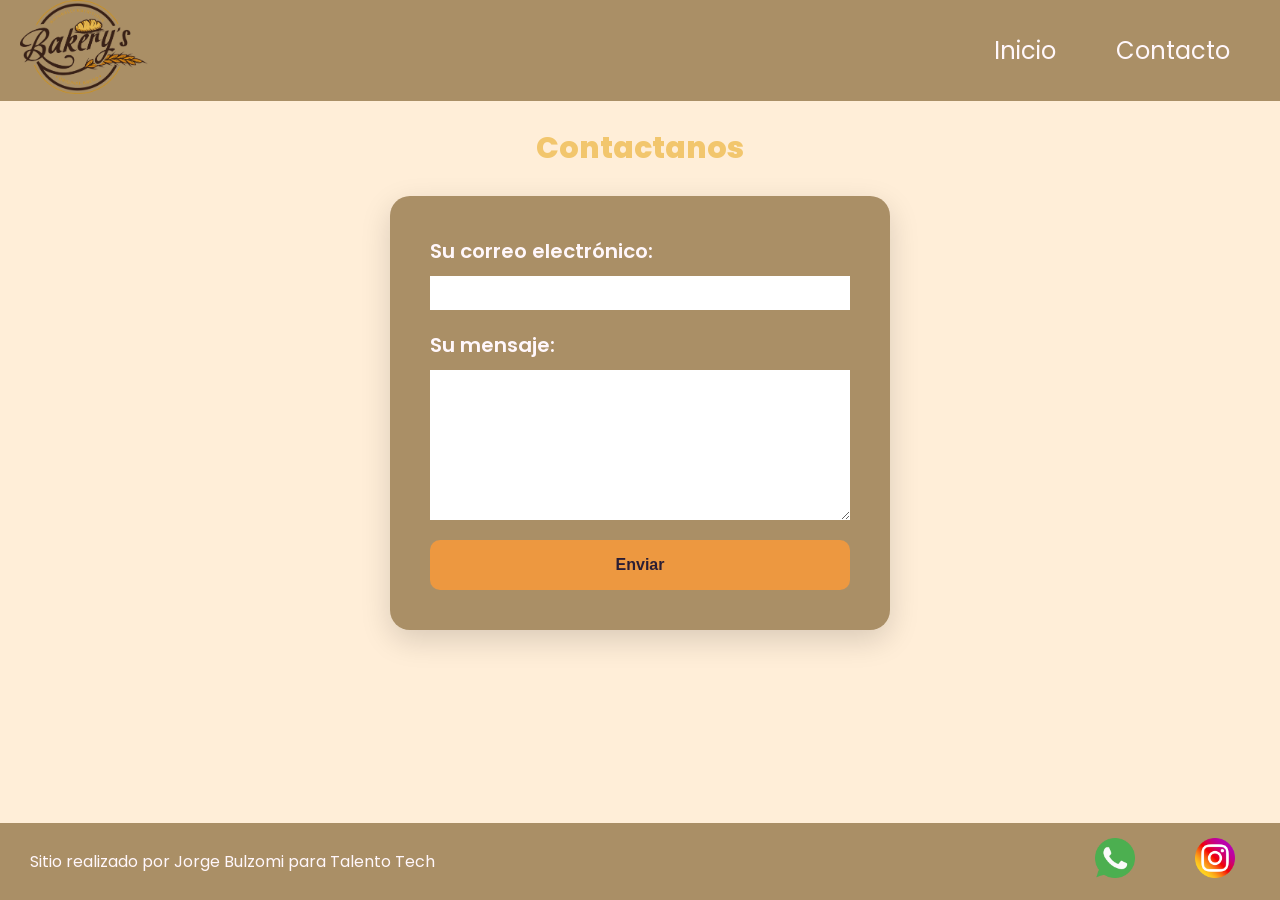
==== pages/contacto.html @ 8bb4943a "inicia proyecto" ====
<!doctype html>
<html lang="en">
    <head>
        <meta charset="UTF-8" />
        <meta name="viewport" content="width=device-width, initial-scale=1.0" />
        <link
            href="https://fonts.googleapis.com/css2?family=Poppins:ital,wght@0,100;0,400;0,600;0,700;0,800;1,100;1,400;1,600;1,700&display=swap"
            rel="stylesheet" />
        <link rel="stylesheet" href="../css/styles.css" />
        <title>Tienda Bakery`s</title>
    </head>
    <body>
        <header>
            <div class="div-logo"><a class="logo"
                    href="../index.html"><img src="../img/panaderia.png" alt="Logo de panadería Bakery's"></a></div>

            <nav class="header-nav">
                <ul>
                    <li>
                        <a href="../index.html">Inicio</a>
                    </li>
                    <li>
                        <a href="./contacto.html">Contacto</a>
                    </li>
                </ul>
            </nav>
        </header>
        <main>
            <h1 class="titulo-contacto text-secondary">Contactanos</h1>

            <form class="form-contacto" 
                action="https://formspree.io/f/mnjwegvp"
                method="POST">
                <div class="grupo-input">
                    <label for="email"> Su correo electrónico: </label>
                    <input id="email" type="email" name="email" />
                </div>
                <div class="grupo-input">
                    <label for="mensaje"> Su mensaje: </label>
                    <textarea id="mensaje" name="message"></textarea>
                </div>               
                <button class="btn bg-secondary text-dark"
                    type="submit">Enviar</button>
            </form>
        </main>
        <footer>
            <p>Sitio realizado por Jorge Bulzomi para Talento Tech</p>
            <nav>
                <ul class="footer-list">
                    <li><a href="https://web.whatsapp.com/"><img src="../img/whatsapp.png"
                            alt="logo de whatsapp" /></a></li>
                    <li><a href="https://www.instagram.com/"><img src="../img/social.png"
                            alt="logo de instagram" /></a></li>
                </ul>
            </nav>
        </footer>
    </body>
</html>
---- css/styles.css ----
* {
    margin: 0;
    padding: 0;
    box-sizing: border-box;
}

html {
    font-size: 62.5%;
}

body {
    font-family: "Poppins", sans-serif;
    font-size: 1.6rem;
    background: #ffeed8;
    color: #ed9840;
    display: flex;
    flex-direction: column;
    height: 100vh;
}

main {
    width: 80%;
    margin: auto;
    padding-bottom: 2rem;

    flex: 1;
    display: flex;
    flex-direction: column;
    align-items: center;
}

h1 {
    font-size: 3rem;
    font-weight: 800;
    line-height: 1.15;
    margin: 3rem 0;
}

h2 {
    color: #f2c66d;
    font-size: 2.4rem;
    font-weight: 700;
    line-height: 1.2;
    text-align: center;
    margin: 3rem 0;
}

.btn {
    border: none;
    font-size: 1.6rem;
    font-weight: bold;
    padding: 1.6rem;
    border-radius: 1rem;
}

header,
footer {
    background: #aa8f66;
    color: #fff7fb;
    width: 100%;

    display: flex;
    justify-content: space-between;
    align-items: center;
}

.div-logo {
    margin-left: 2rem;
    width: 10%;
}

.div-logo img {
    width: 100%;
}


.header-nav ul li a {
    text-decoration: none;
    font-size: 2.4rem;
    color: inherit;
    display: inline-block;
    margin-right: 4rem;
    padding: 1rem;

}

.header-nav ul,
footer .footer-list {
    list-style: none;
    display: flex;
}

.footer-list li {
    padding: 1rem;
    margin-right: 3rem;
}
footer p{
    margin-left: 3rem
}
.footer-list img {
    width: 5rem;
    padding: 0.5rem;
}

/* -------------------------------------------------------------------------- */
/*                                   COLORES                                  */
/* -------------------------------------------------------------------------- */
.bg-primary {
    background-color: #aa8f66;
}

.bg-secondary {
    background-color: #ed9840;
}

.text-light {
    color: #ffffff;
}

.text-dark {
    color: #2a1e35;
}

.text-secondary {
    color: #f2c66d;
}

/* -------------------------------------------------------------------------- */
/*                                    HOME                                    */
/* -------------------------------------------------------------------------- */

.parrafo {
    width: 80%;
    text-align: center;
    font-size: 2rem;
    padding: 3rem;
}

.contenedor-tarjetas {
    margin-top: 2rem;
    display: flex;
    justify-content: center;
    flex-wrap: wrap;
    gap: 2rem;
}

.card {
    background-color: #aa8f66;
    color: #fff7fb;
    width: 40rem;

    border-radius: 1rem;
    overflow: hidden;

    display: flex;
    flex-direction: column;
    align-items: center;
    gap: 1rem;

    padding-bottom: 2rem;
}

.card img {
    width: 100%;
    height: 20rem;
    object-fit: cover;
}

/* -------------------------------------------------------------------------- */
/*                                  CONTACTO                                  */
/* -------------------------------------------------------------------------- */
.titulo-contacto {
    margin: 3rem 0;
}

.form-contacto {
    background-color: #aa8f66;
    color: #fff7fb;
    width: 100%;
    max-width: 50rem;
    font-size: 2rem;
    padding: 4rem;
    border-radius: 2rem;

    box-shadow: 0 10px 30px rgba(0, 0, 0, 0.15);
    display: flex;
    flex-direction: column;
    gap: 2rem;
}
.grupo-input{
    display: flex;
    flex-direction: column;
    gap: 1rem;
}
.grupo-input label{
    font-size: 2rem;
    font-weight: 600;
}
.grupo-input input,
.grupo-input textarea{
    border: none;
    padding: 1rem;
    font-size: 1.2rem;
}
.grupo-input textarea {
    min-height: 15rem;
    resize: vertical;
}

/* -------------------------------------------------------------------------- */
/*                                MEDIA QUERIES                               */
/* -------------------------------------------------------------------------- */
@media (max-width: 600px) {

    header,
    footer {
        flex-direction: column;
    }
}
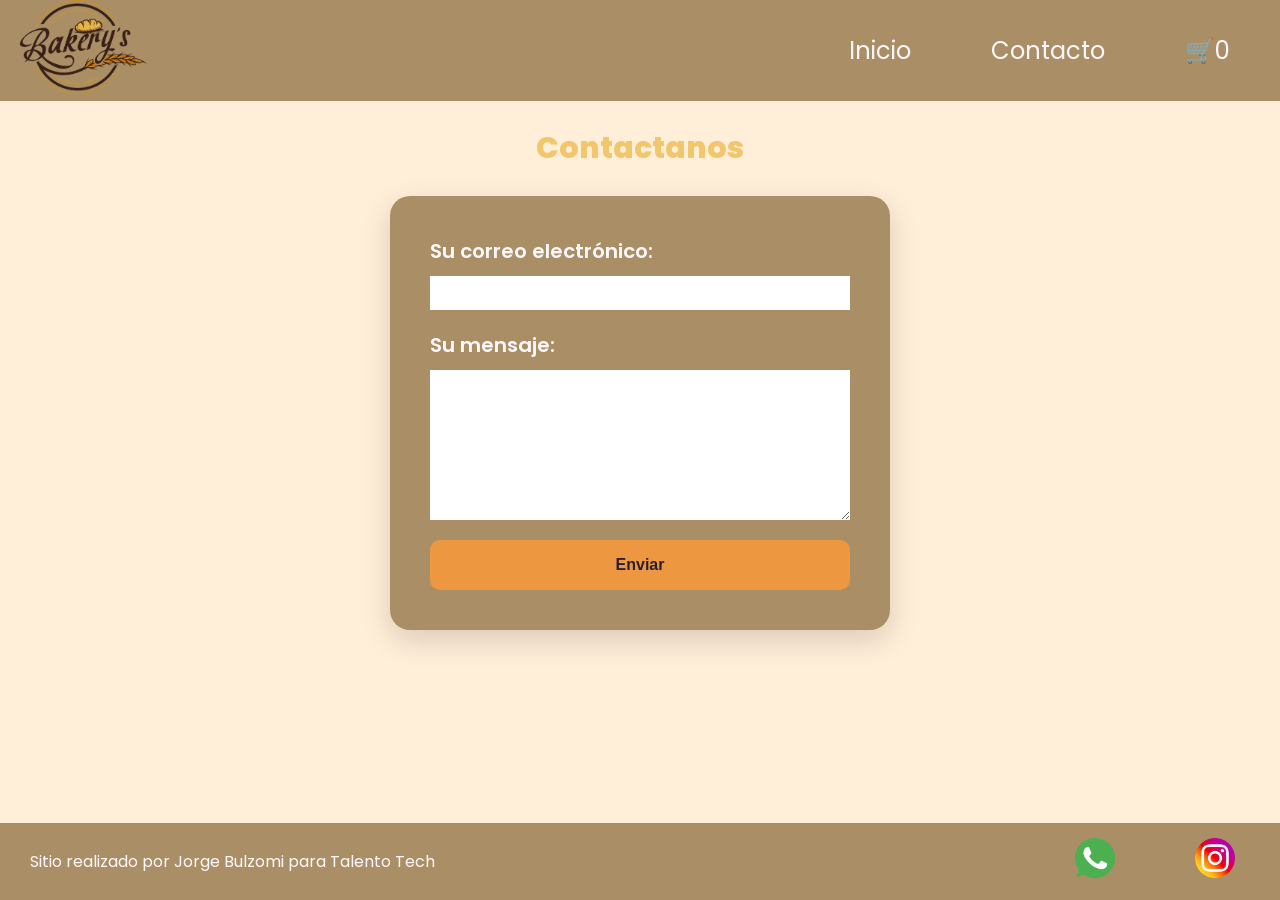
==== commit 5f58f0a1: "proyecto final" ====
--- a/pages/contacto.html
+++ b/pages/contacto.html
@@ -1,58 +1,62 @@
 <!doctype html>
 <html lang="en">
-    <head>
-        <meta charset="UTF-8" />
-        <meta name="viewport" content="width=device-width, initial-scale=1.0" />
-        <link
-            href="https://fonts.googleapis.com/css2?family=Poppins:ital,wght@0,100;0,400;0,600;0,700;0,800;1,100;1,400;1,600;1,700&display=swap"
-            rel="stylesheet" />
-        <link rel="stylesheet" href="../css/styles.css" />
-        <title>Tienda Bakery`s</title>
-    </head>
-    <body>
-        <header>
-            <div class="div-logo"><a class="logo"
-                    href="../index.html"><img src="../img/panaderia.png" alt="Logo de panadería Bakery's"></a></div>
 
-            <nav class="header-nav">
-                <ul>
-                    <li>
-                        <a href="../index.html">Inicio</a>
-                    </li>
-                    <li>
-                        <a href="./contacto.html">Contacto</a>
-                    </li>
-                </ul>
-            </nav>
-        </header>
-        <main>
-            <h1 class="titulo-contacto text-secondary">Contactanos</h1>
+<head>
+    <meta charset="UTF-8" />
+    <meta name="viewport" content="width=device-width, initial-scale=1.0" />
+    <link
+        href="https://fonts.googleapis.com/css2?family=Poppins:ital,wght@0,100;0,400;0,600;0,700;0,800;1,100;1,400;1,600;1,700&display=swap"
+        rel="stylesheet" />
+    <link rel="stylesheet" href="../css/styles.css" />
+    <title>Tienda Bakery`s</title>
+</head>
 
-            <form class="form-contacto" 
-                action="https://formspree.io/f/mnjwegvp"
-                method="POST">
-                <div class="grupo-input">
-                    <label for="email"> Su correo electrónico: </label>
-                    <input id="email" type="email" name="email" />
-                </div>
-                <div class="grupo-input">
-                    <label for="mensaje"> Su mensaje: </label>
-                    <textarea id="mensaje" name="message"></textarea>
-                </div>               
-                <button class="btn bg-secondary text-dark"
-                    type="submit">Enviar</button>
-            </form>
-        </main>
-        <footer>
-            <p>Sitio realizado por Jorge Bulzomi para Talento Tech</p>
-            <nav>
-                <ul class="footer-list">
-                    <li><a href="https://web.whatsapp.com/"><img src="../img/whatsapp.png"
-                            alt="logo de whatsapp" /></a></li>
-                    <li><a href="https://www.instagram.com/"><img src="../img/social.png"
-                            alt="logo de instagram" /></a></li>
-                </ul>
-            </nav>
-        </footer>
-    </body>
+<body>
+    <header>
+        <div class="div-logo"><a class="logo" href="../index.html"><img src="../img/panaderia.png"
+                    alt="Logo de panadería Bakery's"></a></div>
+
+        <nav class="header-nav">
+            <ul>
+                <li>
+                    <a href="../index.html">Inicio</a>
+                </li>
+                <li>
+                    <a href="./contacto.html">Contacto</a>
+                </li>
+                <li>
+                    <a href="./carrito.html" class="carrito-icono">🛒<span id="contador-carrito">0</span></a>
+                </li>
+            </ul>
+        </nav>
+    </header>
+    <main>
+        <h1 class="titulo-contacto text-secondary">Contactanos</h1>
+
+        <form class="form-contacto" action="https://formspree.io/f/mnjwegvp" method="POST">
+            <div class="grupo-input">
+                <label for="email"> Su correo electrónico: </label>
+                <input id="email" type="email" name="email" />
+            </div>
+            <div class="grupo-input">
+                <label for="mensaje"> Su mensaje: </label>
+                <textarea id="mensaje" name="message"></textarea>
+            </div>
+            <button class="btn bg-secondary text-dark" type="submit">Enviar</button>
+        </form>
+    </main>
+    <footer>
+        <p>Sitio realizado por Jorge Bulzomi para Talento Tech</p>
+        <nav>
+            <ul class="footer-list">
+                <li><a href="https://web.whatsapp.com/"><img src="../img/whatsapp.png" alt="logo de whatsapp" /></a>
+                </li>
+                <li><a href="https://www.instagram.com/"><img src="../img/social.png" alt="logo de instagram" /></a>
+                </li>
+            </ul>
+        </nav>
+    </footer>
+    <script type="module" src="../js/carrito.js"></script>
+</body>
+
 </html>
--- a/css/styles.css
+++ b/css/styles.css
@@ -88,15 +88,18 @@
 footer .footer-list {
     list-style: none;
     display: flex;
+    gap: 2rem;
 }
 
 .footer-list li {
     padding: 1rem;
     margin-right: 3rem;
 }
-footer p{
+
+footer p {
     margin-left: 3rem
 }
+
 .footer-list img {
     width: 5rem;
     padding: 0.5rem;
@@ -111,6 +114,11 @@
 
 .bg-secondary {
     background-color: #ed9840;
+}
+
+.btn-eliminar-carrito {
+    background-color: #96e095;
+    border: 2px solid #6ad21f;
 }
 
 .text-light {
@@ -142,6 +150,7 @@
     justify-content: center;
     flex-wrap: wrap;
     gap: 2rem;
+    padding-bottom: 2rem;
 }
 
 .card {
@@ -187,21 +196,25 @@
     flex-direction: column;
     gap: 2rem;
 }
-.grupo-input{
+
+.grupo-input {
     display: flex;
     flex-direction: column;
     gap: 1rem;
 }
-.grupo-input label{
+
+.grupo-input label {
     font-size: 2rem;
     font-weight: 600;
 }
+
 .grupo-input input,
-.grupo-input textarea{
+.grupo-input textarea {
     border: none;
     padding: 1rem;
     font-size: 1.2rem;
 }
+
 .grupo-input textarea {
     min-height: 15rem;
     resize: vertical;
